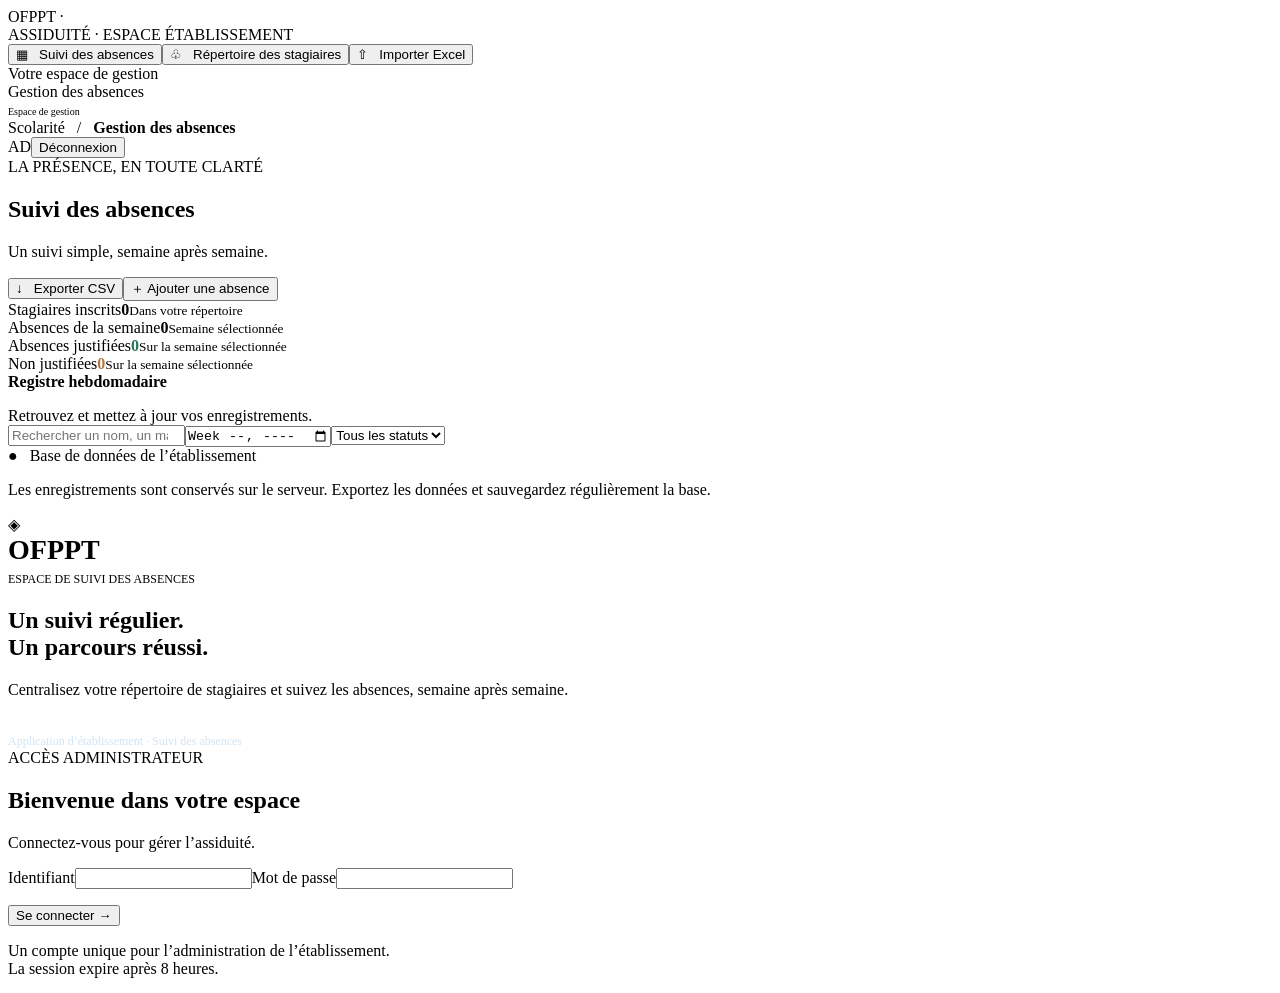
==== public/static/index.html @ 5c575b3f "Add attendance application with Excel import, admin login and Vercel support" ====
<!doctype html><html lang="fr"><meta charset="utf-8"><meta name="viewport" content="width=device-width,initial-scale=1"><title>Assiduité — OFPPT</title><link rel="stylesheet" href="/static/style.css"><aside><div class="brand">OFPPT<span> ·</span></div><div class="sub">ASSIDUITÉ · ESPACE ÉTABLISSEMENT</div><nav><button class="active" id="nav-abs">▦ &nbsp; Suivi des absences</button><button id="nav-students">♧ &nbsp; Répertoire des stagiaires</button><button id="nav-import">⇧ &nbsp; Importer Excel</button></nav><div class="aside-foot">Votre espace de gestion<br>Gestion des absences<br><span style="font-size:10px">Espace de gestion</span></div></aside><main><header class="top"><span>Scolarité &nbsp; / &nbsp; <b>Gestion des absences</b></span><div class="controls"><span class="avatar">AD</span><button class="secondary" id="logout">Déconnexion</button></div></header><section class="heading"><div><div class="eyebrow">LA PRÉSENCE, EN TOUTE CLARTÉ</div><h1 id="title">Suivi des absences</h1><p id="subtitle">Un suivi simple, semaine après semaine.</p></div><div class="controls"><button class="secondary">↓ &nbsp; Exporter CSV</button><button class="primary" id="add">＋ Ajouter une absence</button></div></section><section class="stats"><div class="stat"><label>Stagiaires inscrits</label><strong id="s0">0</strong><small>Dans votre répertoire</small></div><div class="stat"><label>Absences de la semaine</label><strong id="s1">0</strong><small id="week-caption">Semaine sélectionnée</small></div><div class="stat"><label>Absences justifiées</label><strong id="s2" style="color:#287753">0</strong><small>Sur la semaine sélectionnée</small></div><div class="stat"><label>Non justifiées</label><strong id="s3" style="color:#b47745">0</strong><small>Sur la semaine sélectionnée</small></div></section><section class="panel"><div class="toolbar"><div><b id="table-title">Registre hebdomadaire</b><p style="margin-bottom:0">Retrouvez et mettez à jour vos enregistrements.</p></div><div class="controls"><input id="search" type="search" placeholder="Rechercher un nom, un matricule…" aria-label="Rechercher"><input id="week" type="week" aria-label="Semaine"><select id="status" aria-label="Statut"><option value="">Tous les statuts</option><option value="yes">Justifiée</option><option value="no">Non justifiée</option></select></div></div><div class="table-wrap" id="table"></div><div class="bottom"><span id="count"></span><span>● &nbsp; Base de données de l’établissement</span></div></section><p class="note">Les enregistrements sont conservés sur le serveur. Exportez les données et sauvegardez régulièrement la base.</p></main><dialog id="modal"><form id="form"><p class="error" id="form-error" role="alert"></p><h2 id="form-title"></h2><div id="fields"></div><div class="actions"><button type="button" class="secondary">Annuler</button><button class="primary">Enregistrer</button></div></form></dialog><div class="toast" id="toast" role="status"></div>

<section class="login-screen" id="login-screen"><div class="login-intro"><div class="identity"><span class="logo-symbol">◈</span><div><strong style="font-size:28px">OFPPT</strong><div style="font-size:12px;margin-top:6px">ESPACE DE SUIVI DES ABSENCES</div></div></div><h1>Un suivi régulier.<br>Un parcours réussi.</h1><p>Centralisez votre répertoire de stagiaires et suivez les absences, semaine après semaine.</p><div style="margin-top:35px;font-size:12px;color:#d0e4f4">Application d’établissement · Suivi des absences</div></div><div class="login-box"><div class="eyebrow">ACCÈS ADMINISTRATEUR</div><h2>Bienvenue dans votre espace</h2><p>Connectez-vous pour gérer l’assiduité.</p><form id="login-form"><label for="username">Identifiant</label><input id="username" autocomplete="username" required maxlength="100"><label for="password">Mot de passe</label><input id="password" type="password" autocomplete="current-password" required maxlength="1024"><p class="error" id="login-error" role="alert"></p><button class="primary" type="submit">Se connecter →</button></form><p class="help">Un compte unique pour l’administration de l’établissement.<br>La session expire après 8 heures.</p></div></section>
<dialog id="import-modal"><h2>Importer le répertoire Excel</h2><p>Choisissez un fichier .xlsx ou .xls XML, puis associez ses colonnes. Les colonnes de votre export OFPPT sont reconnues automatiquement. Les absences seront saisies séparément.</p><label for="xlsx">Excel (.xlsx ou .xls XML) · 4 Mo maximum</label><input id="xlsx" type="file" accept=".xlsx,.xls"><div id="mapping" class="hidden"><label for="sheet">Feuille à importer</label><select id="sheet"></select><div class="import-grid" id="map-fields"></div><p class="help">En-têtes en première ligne. Les matricules doivent être du texte pour conserver les zéros initiaux. Les matricules déjà présents seront ignorés.</p><div id="import-result"></div></div><p id="import-error" class="error" role="alert"></p><div class="actions"><button class="secondary" id="close-import">Fermer</button><button class="primary" id="commit-import" disabled>Importer les stagiaires</button></div></dialog>
<script src="/static/app.js" defer></script></html>
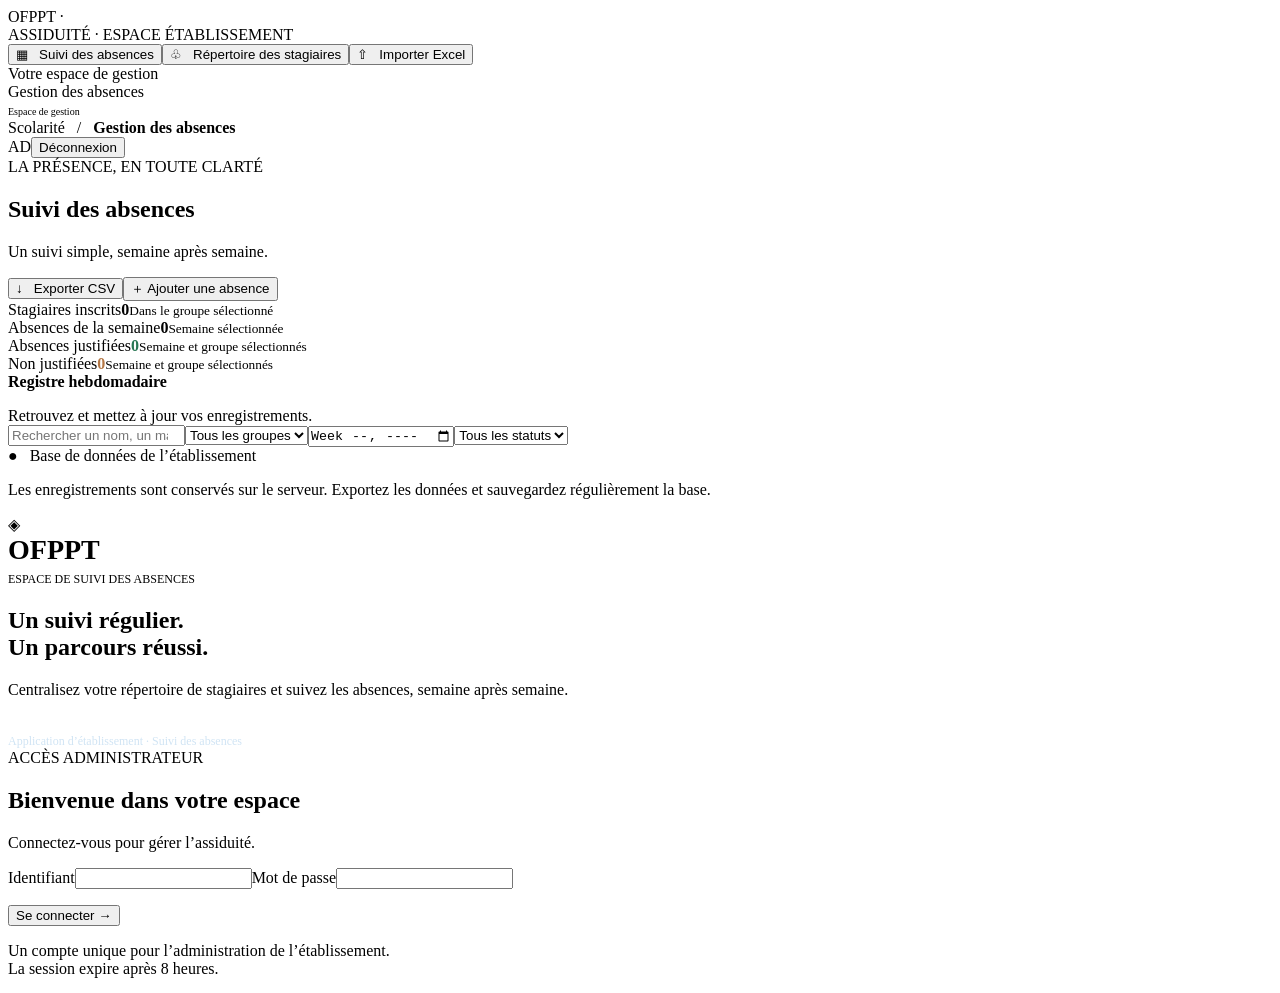
==== commit 775a9bba: "Filter attendance views, entry forms and exports by student group" ====
--- a/public/static/index.html
+++ b/public/static/index.html
@@ -1,4 +1,4 @@
-<!doctype html><html lang="fr"><meta charset="utf-8"><meta name="viewport" content="width=device-width,initial-scale=1"><title>Assiduité — OFPPT</title><link rel="stylesheet" href="/static/style.css"><aside><div class="brand">OFPPT<span> ·</span></div><div class="sub">ASSIDUITÉ · ESPACE ÉTABLISSEMENT</div><nav><button class="active" id="nav-abs">▦ &nbsp; Suivi des absences</button><button id="nav-students">♧ &nbsp; Répertoire des stagiaires</button><button id="nav-import">⇧ &nbsp; Importer Excel</button></nav><div class="aside-foot">Votre espace de gestion<br>Gestion des absences<br><span style="font-size:10px">Espace de gestion</span></div></aside><main><header class="top"><span>Scolarité &nbsp; / &nbsp; <b>Gestion des absences</b></span><div class="controls"><span class="avatar">AD</span><button class="secondary" id="logout">Déconnexion</button></div></header><section class="heading"><div><div class="eyebrow">LA PRÉSENCE, EN TOUTE CLARTÉ</div><h1 id="title">Suivi des absences</h1><p id="subtitle">Un suivi simple, semaine après semaine.</p></div><div class="controls"><button class="secondary">↓ &nbsp; Exporter CSV</button><button class="primary" id="add">＋ Ajouter une absence</button></div></section><section class="stats"><div class="stat"><label>Stagiaires inscrits</label><strong id="s0">0</strong><small>Dans votre répertoire</small></div><div class="stat"><label>Absences de la semaine</label><strong id="s1">0</strong><small id="week-caption">Semaine sélectionnée</small></div><div class="stat"><label>Absences justifiées</label><strong id="s2" style="color:#287753">0</strong><small>Sur la semaine sélectionnée</small></div><div class="stat"><label>Non justifiées</label><strong id="s3" style="color:#b47745">0</strong><small>Sur la semaine sélectionnée</small></div></section><section class="panel"><div class="toolbar"><div><b id="table-title">Registre hebdomadaire</b><p style="margin-bottom:0">Retrouvez et mettez à jour vos enregistrements.</p></div><div class="controls"><input id="search" type="search" placeholder="Rechercher un nom, un matricule…" aria-label="Rechercher"><input id="week" type="week" aria-label="Semaine"><select id="status" aria-label="Statut"><option value="">Tous les statuts</option><option value="yes">Justifiée</option><option value="no">Non justifiée</option></select></div></div><div class="table-wrap" id="table"></div><div class="bottom"><span id="count"></span><span>● &nbsp; Base de données de l’établissement</span></div></section><p class="note">Les enregistrements sont conservés sur le serveur. Exportez les données et sauvegardez régulièrement la base.</p></main><dialog id="modal"><form id="form"><p class="error" id="form-error" role="alert"></p><h2 id="form-title"></h2><div id="fields"></div><div class="actions"><button type="button" class="secondary">Annuler</button><button class="primary">Enregistrer</button></div></form></dialog><div class="toast" id="toast" role="status"></div>
+<!doctype html><html lang="fr"><meta charset="utf-8"><meta name="viewport" content="width=device-width,initial-scale=1"><title>Assiduité — OFPPT</title><link rel="stylesheet" href="/static/style.css"><aside><div class="brand">OFPPT<span> ·</span></div><div class="sub">ASSIDUITÉ · ESPACE ÉTABLISSEMENT</div><nav><button class="active" id="nav-abs">▦ &nbsp; Suivi des absences</button><button id="nav-students">♧ &nbsp; Répertoire des stagiaires</button><button id="nav-import">⇧ &nbsp; Importer Excel</button></nav><div class="aside-foot">Votre espace de gestion<br>Gestion des absences<br><span style="font-size:10px">Espace de gestion</span></div></aside><main><header class="top"><span>Scolarité &nbsp; / &nbsp; <b>Gestion des absences</b></span><div class="controls"><span class="avatar">AD</span><button class="secondary" id="logout">Déconnexion</button></div></header><section class="heading"><div><div class="eyebrow">LA PRÉSENCE, EN TOUTE CLARTÉ</div><h1 id="title">Suivi des absences</h1><p id="subtitle">Un suivi simple, semaine après semaine.</p></div><div class="controls"><button class="secondary">↓ &nbsp; Exporter CSV</button><button class="primary" id="add">＋ Ajouter une absence</button></div></section><section class="stats"><div class="stat"><label>Stagiaires inscrits</label><strong id="s0">0</strong><small>Dans le groupe sélectionné</small></div><div class="stat"><label>Absences de la semaine</label><strong id="s1">0</strong><small id="week-caption">Semaine sélectionnée</small></div><div class="stat"><label>Absences justifiées</label><strong id="s2" style="color:#287753">0</strong><small>Semaine et groupe sélectionnés</small></div><div class="stat"><label>Non justifiées</label><strong id="s3" style="color:#b47745">0</strong><small>Semaine et groupe sélectionnés</small></div></section><section class="panel"><div class="toolbar"><div><b id="table-title">Registre hebdomadaire</b><p style="margin-bottom:0">Retrouvez et mettez à jour vos enregistrements.</p></div><div class="controls"><input id="search" type="search" placeholder="Rechercher un nom, un matricule…" aria-label="Rechercher"><select id="group" aria-label="Filtrer par groupe"><option value="">Tous les groupes</option></select><input id="week" type="week" aria-label="Semaine"><select id="status" aria-label="Statut"><option value="">Tous les statuts</option><option value="yes">Justifiée</option><option value="no">Non justifiée</option></select></div></div><div class="table-wrap" id="table"></div><div class="bottom"><span id="count"></span><span>● &nbsp; Base de données de l’établissement</span></div></section><p class="note">Les enregistrements sont conservés sur le serveur. Exportez les données et sauvegardez régulièrement la base.</p></main><dialog id="modal"><form id="form"><p class="error" id="form-error" role="alert"></p><h2 id="form-title"></h2><div id="fields"></div><div class="actions"><button type="button" class="secondary">Annuler</button><button class="primary">Enregistrer</button></div></form></dialog><div class="toast" id="toast" role="status"></div>
 
 <section class="login-screen" id="login-screen"><div class="login-intro"><div class="identity"><span class="logo-symbol">◈</span><div><strong style="font-size:28px">OFPPT</strong><div style="font-size:12px;margin-top:6px">ESPACE DE SUIVI DES ABSENCES</div></div></div><h1>Un suivi régulier.<br>Un parcours réussi.</h1><p>Centralisez votre répertoire de stagiaires et suivez les absences, semaine après semaine.</p><div style="margin-top:35px;font-size:12px;color:#d0e4f4">Application d’établissement · Suivi des absences</div></div><div class="login-box"><div class="eyebrow">ACCÈS ADMINISTRATEUR</div><h2>Bienvenue dans votre espace</h2><p>Connectez-vous pour gérer l’assiduité.</p><form id="login-form"><label for="username">Identifiant</label><input id="username" autocomplete="username" required maxlength="100"><label for="password">Mot de passe</label><input id="password" type="password" autocomplete="current-password" required maxlength="1024"><p class="error" id="login-error" role="alert"></p><button class="primary" type="submit">Se connecter →</button></form><p class="help">Un compte unique pour l’administration de l’établissement.<br>La session expire après 8 heures.</p></div></section>
 <dialog id="import-modal"><h2>Importer le répertoire Excel</h2><p>Choisissez un fichier .xlsx ou .xls XML, puis associez ses colonnes. Les colonnes de votre export OFPPT sont reconnues automatiquement. Les absences seront saisies séparément.</p><label for="xlsx">Excel (.xlsx ou .xls XML) · 4 Mo maximum</label><input id="xlsx" type="file" accept=".xlsx,.xls"><div id="mapping" class="hidden"><label for="sheet">Feuille à importer</label><select id="sheet"></select><div class="import-grid" id="map-fields"></div><p class="help">En-têtes en première ligne. Les matricules doivent être du texte pour conserver les zéros initiaux. Les matricules déjà présents seront ignorés.</p><div id="import-result"></div></div><p id="import-error" class="error" role="alert"></p><div class="actions"><button class="secondary" id="close-import">Fermer</button><button class="primary" id="commit-import" disabled>Importer les stagiaires</button></div></dialog>
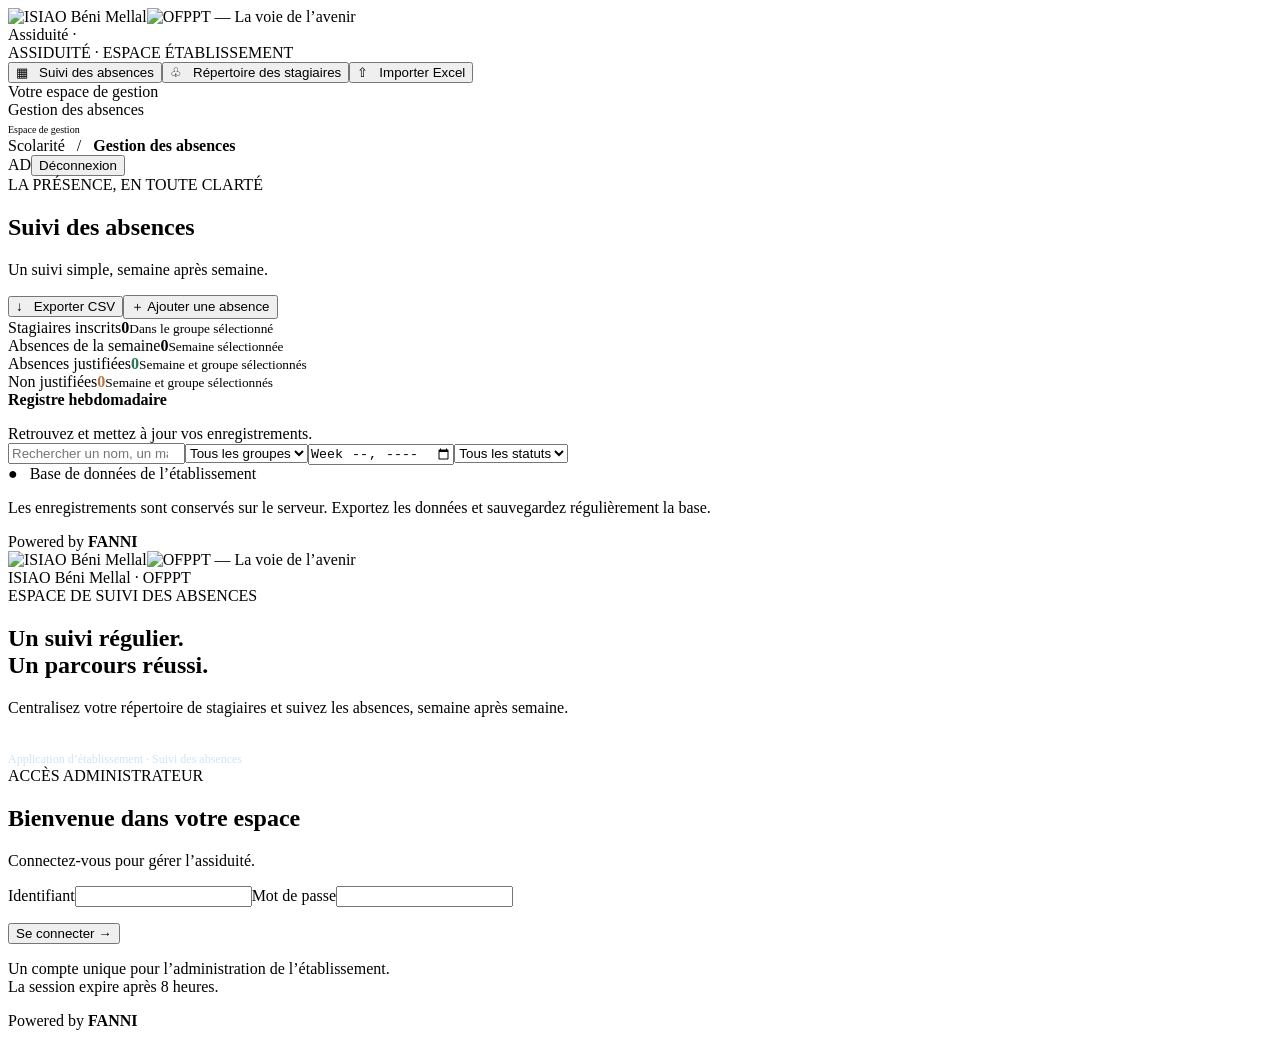
==== commit b980b870: "Add ISIAO and OFPPT logos with Powered by FANNI attribution" ====
--- a/public/static/index.html
+++ b/public/static/index.html
@@ -1,5 +1,5 @@
-<!doctype html><html lang="fr"><meta charset="utf-8"><meta name="viewport" content="width=device-width,initial-scale=1"><title>Assiduité — OFPPT</title><link rel="stylesheet" href="/static/style.css"><aside><div class="brand">OFPPT<span> ·</span></div><div class="sub">ASSIDUITÉ · ESPACE ÉTABLISSEMENT</div><nav><button class="active" id="nav-abs">▦ &nbsp; Suivi des absences</button><button id="nav-students">♧ &nbsp; Répertoire des stagiaires</button><button id="nav-import">⇧ &nbsp; Importer Excel</button></nav><div class="aside-foot">Votre espace de gestion<br>Gestion des absences<br><span style="font-size:10px">Espace de gestion</span></div></aside><main><header class="top"><span>Scolarité &nbsp; / &nbsp; <b>Gestion des absences</b></span><div class="controls"><span class="avatar">AD</span><button class="secondary" id="logout">Déconnexion</button></div></header><section class="heading"><div><div class="eyebrow">LA PRÉSENCE, EN TOUTE CLARTÉ</div><h1 id="title">Suivi des absences</h1><p id="subtitle">Un suivi simple, semaine après semaine.</p></div><div class="controls"><button class="secondary">↓ &nbsp; Exporter CSV</button><button class="primary" id="add">＋ Ajouter une absence</button></div></section><section class="stats"><div class="stat"><label>Stagiaires inscrits</label><strong id="s0">0</strong><small>Dans le groupe sélectionné</small></div><div class="stat"><label>Absences de la semaine</label><strong id="s1">0</strong><small id="week-caption">Semaine sélectionnée</small></div><div class="stat"><label>Absences justifiées</label><strong id="s2" style="color:#287753">0</strong><small>Semaine et groupe sélectionnés</small></div><div class="stat"><label>Non justifiées</label><strong id="s3" style="color:#b47745">0</strong><small>Semaine et groupe sélectionnés</small></div></section><section class="panel"><div class="toolbar"><div><b id="table-title">Registre hebdomadaire</b><p style="margin-bottom:0">Retrouvez et mettez à jour vos enregistrements.</p></div><div class="controls"><input id="search" type="search" placeholder="Rechercher un nom, un matricule…" aria-label="Rechercher"><select id="group" aria-label="Filtrer par groupe"><option value="">Tous les groupes</option></select><input id="week" type="week" aria-label="Semaine"><select id="status" aria-label="Statut"><option value="">Tous les statuts</option><option value="yes">Justifiée</option><option value="no">Non justifiée</option></select></div></div><div class="table-wrap" id="table"></div><div class="bottom"><span id="count"></span><span>● &nbsp; Base de données de l’établissement</span></div></section><p class="note">Les enregistrements sont conservés sur le serveur. Exportez les données et sauvegardez régulièrement la base.</p></main><dialog id="modal"><form id="form"><p class="error" id="form-error" role="alert"></p><h2 id="form-title"></h2><div id="fields"></div><div class="actions"><button type="button" class="secondary">Annuler</button><button class="primary">Enregistrer</button></div></form></dialog><div class="toast" id="toast" role="status"></div>
+<!doctype html><html lang="fr"><meta charset="utf-8"><meta name="viewport" content="width=device-width,initial-scale=1"><title>Assiduité — OFPPT</title><link rel="stylesheet" href="/static/style.css"><aside><div class="institution-logos" aria-label="ISIAO Béni Mellal et OFPPT"><span class="institution-logo isiao"><img src="/static/logo-isiao.png" alt="ISIAO Béni Mellal" width="447" height="447"></span><span class="institution-logo ofppt"><img src="/static/logo-ofppt.png" alt="OFPPT — La voie de l’avenir" width="200" height="200"></span></div><div class="brand">Assiduité<span> ·</span></div><div class="sub">ASSIDUITÉ · ESPACE ÉTABLISSEMENT</div><nav><button class="active" id="nav-abs">▦ &nbsp; Suivi des absences</button><button id="nav-students">♧ &nbsp; Répertoire des stagiaires</button><button id="nav-import">⇧ &nbsp; Importer Excel</button></nav><div class="aside-foot">Votre espace de gestion<br>Gestion des absences<br><span style="font-size:10px">Espace de gestion</span></div></aside><main><header class="top"><span>Scolarité &nbsp; / &nbsp; <b>Gestion des absences</b></span><div class="controls"><span class="avatar">AD</span><button class="secondary" id="logout">Déconnexion</button></div></header><section class="heading"><div><div class="eyebrow">LA PRÉSENCE, EN TOUTE CLARTÉ</div><h1 id="title">Suivi des absences</h1><p id="subtitle">Un suivi simple, semaine après semaine.</p></div><div class="controls"><button class="secondary">↓ &nbsp; Exporter CSV</button><button class="primary" id="add">＋ Ajouter une absence</button></div></section><section class="stats"><div class="stat"><label>Stagiaires inscrits</label><strong id="s0">0</strong><small>Dans le groupe sélectionné</small></div><div class="stat"><label>Absences de la semaine</label><strong id="s1">0</strong><small id="week-caption">Semaine sélectionnée</small></div><div class="stat"><label>Absences justifiées</label><strong id="s2" style="color:#287753">0</strong><small>Semaine et groupe sélectionnés</small></div><div class="stat"><label>Non justifiées</label><strong id="s3" style="color:#b47745">0</strong><small>Semaine et groupe sélectionnés</small></div></section><section class="panel"><div class="toolbar"><div><b id="table-title">Registre hebdomadaire</b><p style="margin-bottom:0">Retrouvez et mettez à jour vos enregistrements.</p></div><div class="controls"><input id="search" type="search" placeholder="Rechercher un nom, un matricule…" aria-label="Rechercher"><select id="group" aria-label="Filtrer par groupe"><option value="">Tous les groupes</option></select><input id="week" type="week" aria-label="Semaine"><select id="status" aria-label="Statut"><option value="">Tous les statuts</option><option value="yes">Justifiée</option><option value="no">Non justifiée</option></select></div></div><div class="table-wrap" id="table"></div><div class="bottom"><span id="count"></span><span>● &nbsp; Base de données de l’établissement</span></div></section><p class="note">Les enregistrements sont conservés sur le serveur. Exportez les données et sauvegardez régulièrement la base.</p><footer class="powered-by">Powered by <strong>FANNI</strong></footer></main><dialog id="modal"><form id="form"><p class="error" id="form-error" role="alert"></p><h2 id="form-title"></h2><div id="fields"></div><div class="actions"><button type="button" class="secondary">Annuler</button><button class="primary">Enregistrer</button></div></form></dialog><div class="toast" id="toast" role="status"></div>
 
-<section class="login-screen" id="login-screen"><div class="login-intro"><div class="identity"><span class="logo-symbol">◈</span><div><strong style="font-size:28px">OFPPT</strong><div style="font-size:12px;margin-top:6px">ESPACE DE SUIVI DES ABSENCES</div></div></div><h1>Un suivi régulier.<br>Un parcours réussi.</h1><p>Centralisez votre répertoire de stagiaires et suivez les absences, semaine après semaine.</p><div style="margin-top:35px;font-size:12px;color:#d0e4f4">Application d’établissement · Suivi des absences</div></div><div class="login-box"><div class="eyebrow">ACCÈS ADMINISTRATEUR</div><h2>Bienvenue dans votre espace</h2><p>Connectez-vous pour gérer l’assiduité.</p><form id="login-form"><label for="username">Identifiant</label><input id="username" autocomplete="username" required maxlength="100"><label for="password">Mot de passe</label><input id="password" type="password" autocomplete="current-password" required maxlength="1024"><p class="error" id="login-error" role="alert"></p><button class="primary" type="submit">Se connecter →</button></form><p class="help">Un compte unique pour l’administration de l’établissement.<br>La session expire après 8 heures.</p></div></section>
+<section class="login-screen" id="login-screen"><div class="login-intro"><div class="institution-logos" aria-label="ISIAO Béni Mellal et OFPPT"><span class="institution-logo isiao"><img src="/static/logo-isiao.png" alt="ISIAO Béni Mellal" width="447" height="447"></span><span class="institution-logo ofppt"><img src="/static/logo-ofppt.png" alt="OFPPT — La voie de l’avenir" width="200" height="200"></span></div><div class="login-institution">ISIAO Béni Mellal <span>· OFPPT</span></div><div class="login-institution-caption">ESPACE DE SUIVI DES ABSENCES</div><h1>Un suivi régulier.<br>Un parcours réussi.</h1><p>Centralisez votre répertoire de stagiaires et suivez les absences, semaine après semaine.</p><div style="margin-top:35px;font-size:12px;color:#d0e4f4">Application d’établissement · Suivi des absences</div></div><div class="login-box"><div class="eyebrow">ACCÈS ADMINISTRATEUR</div><h2>Bienvenue dans votre espace</h2><p>Connectez-vous pour gérer l’assiduité.</p><form id="login-form"><label for="username">Identifiant</label><input id="username" autocomplete="username" required maxlength="100"><label for="password">Mot de passe</label><input id="password" type="password" autocomplete="current-password" required maxlength="1024"><p class="error" id="login-error" role="alert"></p><button class="primary" type="submit">Se connecter →</button></form><p class="help">Un compte unique pour l’administration de l’établissement.<br>La session expire après 8 heures.</p><footer class="powered-by">Powered by <strong>FANNI</strong></footer></div></section>
 <dialog id="import-modal"><h2>Importer le répertoire Excel</h2><p>Choisissez un fichier .xlsx ou .xls XML, puis associez ses colonnes. Les colonnes de votre export OFPPT sont reconnues automatiquement. Les absences seront saisies séparément.</p><label for="xlsx">Excel (.xlsx ou .xls XML) · 4 Mo maximum</label><input id="xlsx" type="file" accept=".xlsx,.xls"><div id="mapping" class="hidden"><label for="sheet">Feuille à importer</label><select id="sheet"></select><div class="import-grid" id="map-fields"></div><p class="help">En-têtes en première ligne. Les matricules doivent être du texte pour conserver les zéros initiaux. Les matricules déjà présents seront ignorés.</p><div id="import-result"></div></div><p id="import-error" class="error" role="alert"></p><div class="actions"><button class="secondary" id="close-import">Fermer</button><button class="primary" id="commit-import" disabled>Importer les stagiaires</button></div></dialog>
 <script src="/static/app.js" defer></script></html>
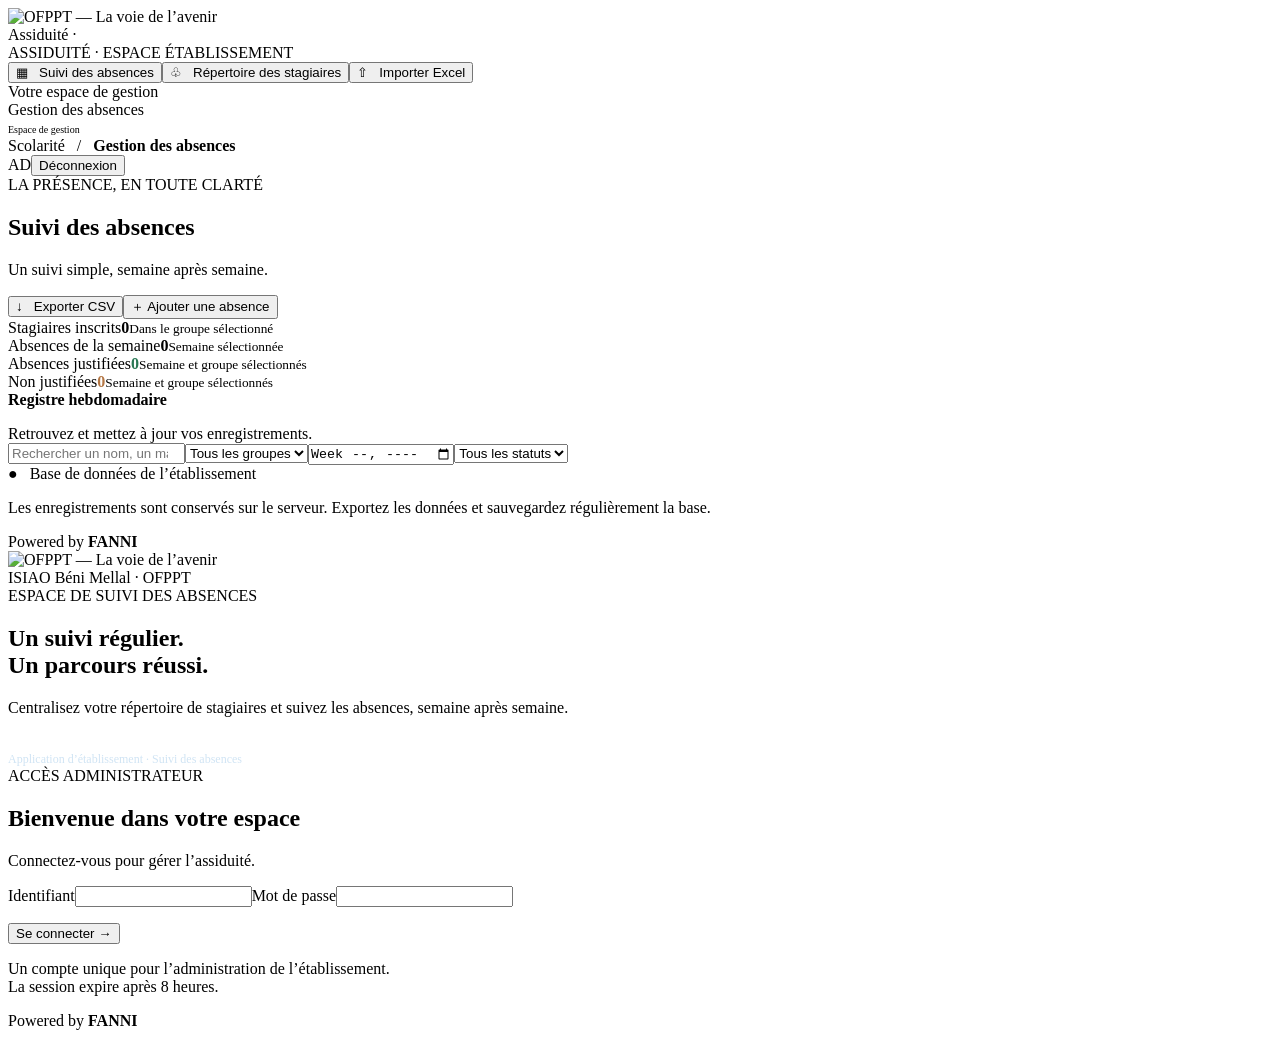
==== commit b5f1cf5d: "Use campus photo background and retain only OFPPT logo" ====
--- a/public/static/index.html
+++ b/public/static/index.html
@@ -1,5 +1,5 @@
-<!doctype html><html lang="fr"><meta charset="utf-8"><meta name="viewport" content="width=device-width,initial-scale=1"><title>Assiduité — OFPPT</title><link rel="stylesheet" href="/static/style.css"><aside><div class="institution-logos" aria-label="ISIAO Béni Mellal et OFPPT"><span class="institution-logo isiao"><img src="/static/logo-isiao.png" alt="ISIAO Béni Mellal" width="447" height="447"></span><span class="institution-logo ofppt"><img src="/static/logo-ofppt.png" alt="OFPPT — La voie de l’avenir" width="200" height="200"></span></div><div class="brand">Assiduité<span> ·</span></div><div class="sub">ASSIDUITÉ · ESPACE ÉTABLISSEMENT</div><nav><button class="active" id="nav-abs">▦ &nbsp; Suivi des absences</button><button id="nav-students">♧ &nbsp; Répertoire des stagiaires</button><button id="nav-import">⇧ &nbsp; Importer Excel</button></nav><div class="aside-foot">Votre espace de gestion<br>Gestion des absences<br><span style="font-size:10px">Espace de gestion</span></div></aside><main><header class="top"><span>Scolarité &nbsp; / &nbsp; <b>Gestion des absences</b></span><div class="controls"><span class="avatar">AD</span><button class="secondary" id="logout">Déconnexion</button></div></header><section class="heading"><div><div class="eyebrow">LA PRÉSENCE, EN TOUTE CLARTÉ</div><h1 id="title">Suivi des absences</h1><p id="subtitle">Un suivi simple, semaine après semaine.</p></div><div class="controls"><button class="secondary">↓ &nbsp; Exporter CSV</button><button class="primary" id="add">＋ Ajouter une absence</button></div></section><section class="stats"><div class="stat"><label>Stagiaires inscrits</label><strong id="s0">0</strong><small>Dans le groupe sélectionné</small></div><div class="stat"><label>Absences de la semaine</label><strong id="s1">0</strong><small id="week-caption">Semaine sélectionnée</small></div><div class="stat"><label>Absences justifiées</label><strong id="s2" style="color:#287753">0</strong><small>Semaine et groupe sélectionnés</small></div><div class="stat"><label>Non justifiées</label><strong id="s3" style="color:#b47745">0</strong><small>Semaine et groupe sélectionnés</small></div></section><section class="panel"><div class="toolbar"><div><b id="table-title">Registre hebdomadaire</b><p style="margin-bottom:0">Retrouvez et mettez à jour vos enregistrements.</p></div><div class="controls"><input id="search" type="search" placeholder="Rechercher un nom, un matricule…" aria-label="Rechercher"><select id="group" aria-label="Filtrer par groupe"><option value="">Tous les groupes</option></select><input id="week" type="week" aria-label="Semaine"><select id="status" aria-label="Statut"><option value="">Tous les statuts</option><option value="yes">Justifiée</option><option value="no">Non justifiée</option></select></div></div><div class="table-wrap" id="table"></div><div class="bottom"><span id="count"></span><span>● &nbsp; Base de données de l’établissement</span></div></section><p class="note">Les enregistrements sont conservés sur le serveur. Exportez les données et sauvegardez régulièrement la base.</p><footer class="powered-by">Powered by <strong>FANNI</strong></footer></main><dialog id="modal"><form id="form"><p class="error" id="form-error" role="alert"></p><h2 id="form-title"></h2><div id="fields"></div><div class="actions"><button type="button" class="secondary">Annuler</button><button class="primary">Enregistrer</button></div></form></dialog><div class="toast" id="toast" role="status"></div>
+<!doctype html><html lang="fr"><meta charset="utf-8"><meta name="viewport" content="width=device-width,initial-scale=1"><title>Assiduité — OFPPT</title><link rel="stylesheet" href="/static/style.css"><aside><div class="institution-logos" aria-label="OFPPT"><span class="institution-logo ofppt"><img src="/static/logo-ofppt.png" alt="OFPPT — La voie de l’avenir" width="200" height="200"></span></div><div class="brand">Assiduité<span> ·</span></div><div class="sub">ASSIDUITÉ · ESPACE ÉTABLISSEMENT</div><nav><button class="active" id="nav-abs">▦ &nbsp; Suivi des absences</button><button id="nav-students">♧ &nbsp; Répertoire des stagiaires</button><button id="nav-import">⇧ &nbsp; Importer Excel</button></nav><div class="aside-foot">Votre espace de gestion<br>Gestion des absences<br><span style="font-size:10px">Espace de gestion</span></div></aside><main><header class="top"><span>Scolarité &nbsp; / &nbsp; <b>Gestion des absences</b></span><div class="controls"><span class="avatar">AD</span><button class="secondary" id="logout">Déconnexion</button></div></header><section class="heading"><div><div class="eyebrow">LA PRÉSENCE, EN TOUTE CLARTÉ</div><h1 id="title">Suivi des absences</h1><p id="subtitle">Un suivi simple, semaine après semaine.</p></div><div class="controls"><button class="secondary">↓ &nbsp; Exporter CSV</button><button class="primary" id="add">＋ Ajouter une absence</button></div></section><section class="stats"><div class="stat"><label>Stagiaires inscrits</label><strong id="s0">0</strong><small>Dans le groupe sélectionné</small></div><div class="stat"><label>Absences de la semaine</label><strong id="s1">0</strong><small id="week-caption">Semaine sélectionnée</small></div><div class="stat"><label>Absences justifiées</label><strong id="s2" style="color:#287753">0</strong><small>Semaine et groupe sélectionnés</small></div><div class="stat"><label>Non justifiées</label><strong id="s3" style="color:#b47745">0</strong><small>Semaine et groupe sélectionnés</small></div></section><section class="panel"><div class="toolbar"><div><b id="table-title">Registre hebdomadaire</b><p style="margin-bottom:0">Retrouvez et mettez à jour vos enregistrements.</p></div><div class="controls"><input id="search" type="search" placeholder="Rechercher un nom, un matricule…" aria-label="Rechercher"><select id="group" aria-label="Filtrer par groupe"><option value="">Tous les groupes</option></select><input id="week" type="week" aria-label="Semaine"><select id="status" aria-label="Statut"><option value="">Tous les statuts</option><option value="yes">Justifiée</option><option value="no">Non justifiée</option></select></div></div><div class="table-wrap" id="table"></div><div class="bottom"><span id="count"></span><span>● &nbsp; Base de données de l’établissement</span></div></section><p class="note">Les enregistrements sont conservés sur le serveur. Exportez les données et sauvegardez régulièrement la base.</p><footer class="powered-by">Powered by <strong>FANNI</strong></footer></main><dialog id="modal"><form id="form"><p class="error" id="form-error" role="alert"></p><h2 id="form-title"></h2><div id="fields"></div><div class="actions"><button type="button" class="secondary">Annuler</button><button class="primary">Enregistrer</button></div></form></dialog><div class="toast" id="toast" role="status"></div>
 
-<section class="login-screen" id="login-screen"><div class="login-intro"><div class="institution-logos" aria-label="ISIAO Béni Mellal et OFPPT"><span class="institution-logo isiao"><img src="/static/logo-isiao.png" alt="ISIAO Béni Mellal" width="447" height="447"></span><span class="institution-logo ofppt"><img src="/static/logo-ofppt.png" alt="OFPPT — La voie de l’avenir" width="200" height="200"></span></div><div class="login-institution">ISIAO Béni Mellal <span>· OFPPT</span></div><div class="login-institution-caption">ESPACE DE SUIVI DES ABSENCES</div><h1>Un suivi régulier.<br>Un parcours réussi.</h1><p>Centralisez votre répertoire de stagiaires et suivez les absences, semaine après semaine.</p><div style="margin-top:35px;font-size:12px;color:#d0e4f4">Application d’établissement · Suivi des absences</div></div><div class="login-box"><div class="eyebrow">ACCÈS ADMINISTRATEUR</div><h2>Bienvenue dans votre espace</h2><p>Connectez-vous pour gérer l’assiduité.</p><form id="login-form"><label for="username">Identifiant</label><input id="username" autocomplete="username" required maxlength="100"><label for="password">Mot de passe</label><input id="password" type="password" autocomplete="current-password" required maxlength="1024"><p class="error" id="login-error" role="alert"></p><button class="primary" type="submit">Se connecter →</button></form><p class="help">Un compte unique pour l’administration de l’établissement.<br>La session expire après 8 heures.</p><footer class="powered-by">Powered by <strong>FANNI</strong></footer></div></section>
+<section class="login-screen" id="login-screen"><div class="login-intro"><div class="institution-logos" aria-label="OFPPT"><span class="institution-logo ofppt"><img src="/static/logo-ofppt.png" alt="OFPPT — La voie de l’avenir" width="200" height="200"></span></div><div class="login-institution">ISIAO Béni Mellal <span>· OFPPT</span></div><div class="login-institution-caption">ESPACE DE SUIVI DES ABSENCES</div><h1>Un suivi régulier.<br>Un parcours réussi.</h1><p>Centralisez votre répertoire de stagiaires et suivez les absences, semaine après semaine.</p><div style="margin-top:35px;font-size:12px;color:#d0e4f4">Application d’établissement · Suivi des absences</div></div><div class="login-box"><div class="eyebrow">ACCÈS ADMINISTRATEUR</div><h2>Bienvenue dans votre espace</h2><p>Connectez-vous pour gérer l’assiduité.</p><form id="login-form"><label for="username">Identifiant</label><input id="username" autocomplete="username" required maxlength="100"><label for="password">Mot de passe</label><input id="password" type="password" autocomplete="current-password" required maxlength="1024"><p class="error" id="login-error" role="alert"></p><button class="primary" type="submit">Se connecter →</button></form><p class="help">Un compte unique pour l’administration de l’établissement.<br>La session expire après 8 heures.</p><footer class="powered-by">Powered by <strong>FANNI</strong></footer></div></section>
 <dialog id="import-modal"><h2>Importer le répertoire Excel</h2><p>Choisissez un fichier .xlsx ou .xls XML, puis associez ses colonnes. Les colonnes de votre export OFPPT sont reconnues automatiquement. Les absences seront saisies séparément.</p><label for="xlsx">Excel (.xlsx ou .xls XML) · 4 Mo maximum</label><input id="xlsx" type="file" accept=".xlsx,.xls"><div id="mapping" class="hidden"><label for="sheet">Feuille à importer</label><select id="sheet"></select><div class="import-grid" id="map-fields"></div><p class="help">En-têtes en première ligne. Les matricules doivent être du texte pour conserver les zéros initiaux. Les matricules déjà présents seront ignorés.</p><div id="import-result"></div></div><p id="import-error" class="error" role="alert"></p><div class="actions"><button class="secondary" id="close-import">Fermer</button><button class="primary" id="commit-import" disabled>Importer les stagiaires</button></div></dialog>
 <script src="/static/app.js" defer></script></html>
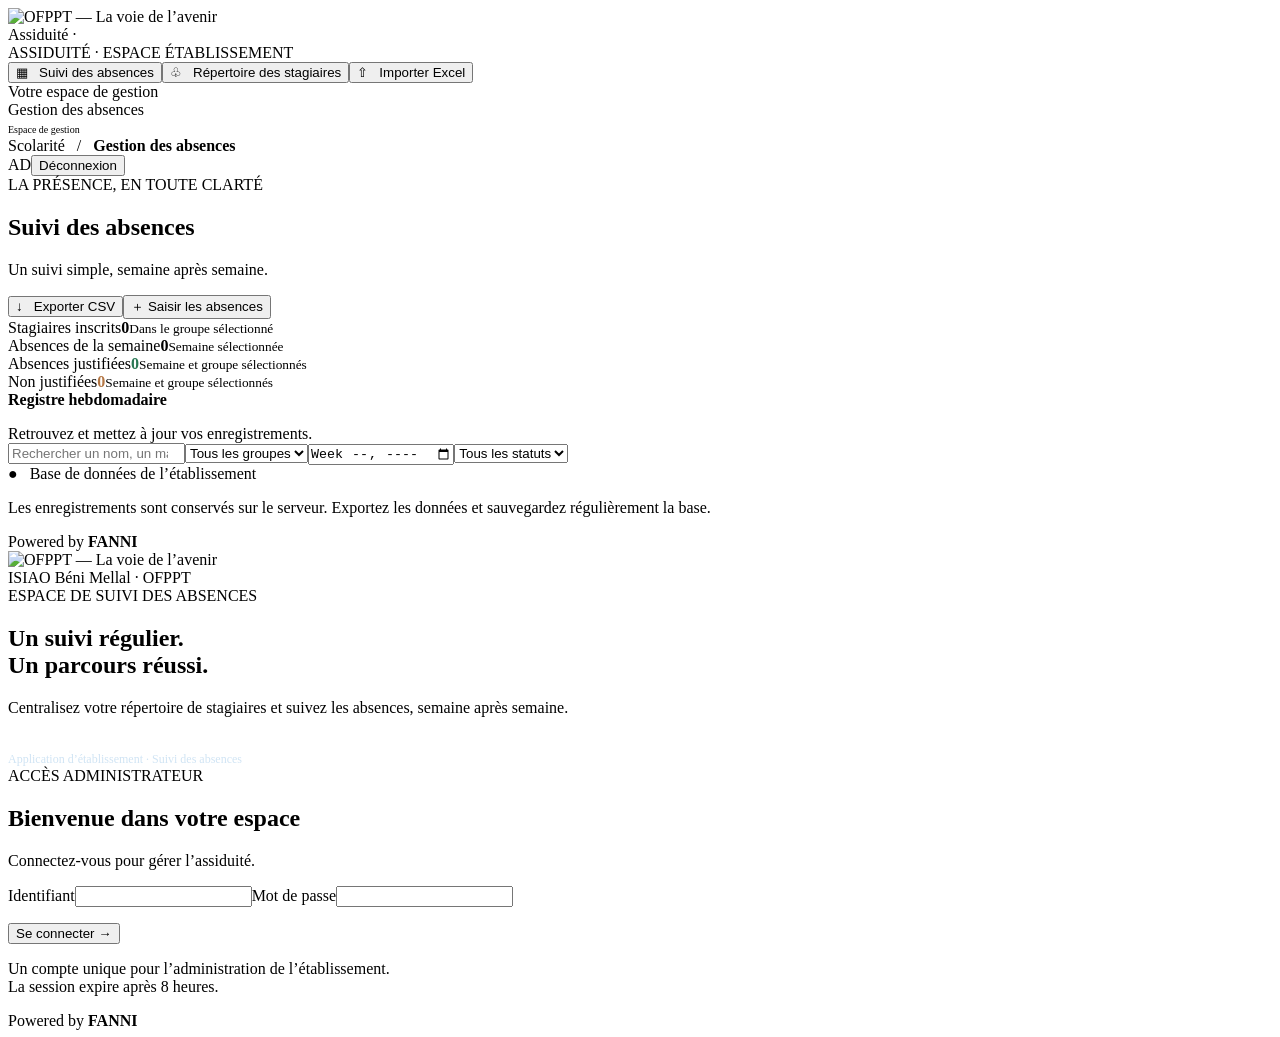
==== commit 50b9843b: "Record weekly absence quantities with automatic migration and summed totals" ====
--- a/public/static/index.html
+++ b/public/static/index.html
@@ -1,4 +1,4 @@
-<!doctype html><html lang="fr"><meta charset="utf-8"><meta name="viewport" content="width=device-width,initial-scale=1"><title>Assiduité — OFPPT</title><link rel="stylesheet" href="/static/style.css"><aside><div class="institution-logos" aria-label="OFPPT"><span class="institution-logo ofppt"><img src="/static/logo-ofppt.png" alt="OFPPT — La voie de l’avenir" width="200" height="200"></span></div><div class="brand">Assiduité<span> ·</span></div><div class="sub">ASSIDUITÉ · ESPACE ÉTABLISSEMENT</div><nav><button class="active" id="nav-abs">▦ &nbsp; Suivi des absences</button><button id="nav-students">♧ &nbsp; Répertoire des stagiaires</button><button id="nav-import">⇧ &nbsp; Importer Excel</button></nav><div class="aside-foot">Votre espace de gestion<br>Gestion des absences<br><span style="font-size:10px">Espace de gestion</span></div></aside><main><header class="top"><span>Scolarité &nbsp; / &nbsp; <b>Gestion des absences</b></span><div class="controls"><span class="avatar">AD</span><button class="secondary" id="logout">Déconnexion</button></div></header><section class="heading"><div><div class="eyebrow">LA PRÉSENCE, EN TOUTE CLARTÉ</div><h1 id="title">Suivi des absences</h1><p id="subtitle">Un suivi simple, semaine après semaine.</p></div><div class="controls"><button class="secondary">↓ &nbsp; Exporter CSV</button><button class="primary" id="add">＋ Ajouter une absence</button></div></section><section class="stats"><div class="stat"><label>Stagiaires inscrits</label><strong id="s0">0</strong><small>Dans le groupe sélectionné</small></div><div class="stat"><label>Absences de la semaine</label><strong id="s1">0</strong><small id="week-caption">Semaine sélectionnée</small></div><div class="stat"><label>Absences justifiées</label><strong id="s2" style="color:#287753">0</strong><small>Semaine et groupe sélectionnés</small></div><div class="stat"><label>Non justifiées</label><strong id="s3" style="color:#b47745">0</strong><small>Semaine et groupe sélectionnés</small></div></section><section class="panel"><div class="toolbar"><div><b id="table-title">Registre hebdomadaire</b><p style="margin-bottom:0">Retrouvez et mettez à jour vos enregistrements.</p></div><div class="controls"><input id="search" type="search" placeholder="Rechercher un nom, un matricule…" aria-label="Rechercher"><select id="group" aria-label="Filtrer par groupe"><option value="">Tous les groupes</option></select><input id="week" type="week" aria-label="Semaine"><select id="status" aria-label="Statut"><option value="">Tous les statuts</option><option value="yes">Justifiée</option><option value="no">Non justifiée</option></select></div></div><div class="table-wrap" id="table"></div><div class="bottom"><span id="count"></span><span>● &nbsp; Base de données de l’établissement</span></div></section><p class="note">Les enregistrements sont conservés sur le serveur. Exportez les données et sauvegardez régulièrement la base.</p><footer class="powered-by">Powered by <strong>FANNI</strong></footer></main><dialog id="modal"><form id="form"><p class="error" id="form-error" role="alert"></p><h2 id="form-title"></h2><div id="fields"></div><div class="actions"><button type="button" class="secondary">Annuler</button><button class="primary">Enregistrer</button></div></form></dialog><div class="toast" id="toast" role="status"></div>
+<!doctype html><html lang="fr"><meta charset="utf-8"><meta name="viewport" content="width=device-width,initial-scale=1"><title>Assiduité — OFPPT</title><link rel="stylesheet" href="/static/style.css"><aside><div class="institution-logos" aria-label="OFPPT"><span class="institution-logo ofppt"><img src="/static/logo-ofppt.png" alt="OFPPT — La voie de l’avenir" width="200" height="200"></span></div><div class="brand">Assiduité<span> ·</span></div><div class="sub">ASSIDUITÉ · ESPACE ÉTABLISSEMENT</div><nav><button class="active" id="nav-abs">▦ &nbsp; Suivi des absences</button><button id="nav-students">♧ &nbsp; Répertoire des stagiaires</button><button id="nav-import">⇧ &nbsp; Importer Excel</button></nav><div class="aside-foot">Votre espace de gestion<br>Gestion des absences<br><span style="font-size:10px">Espace de gestion</span></div></aside><main><header class="top"><span>Scolarité &nbsp; / &nbsp; <b>Gestion des absences</b></span><div class="controls"><span class="avatar">AD</span><button class="secondary" id="logout">Déconnexion</button></div></header><section class="heading"><div><div class="eyebrow">LA PRÉSENCE, EN TOUTE CLARTÉ</div><h1 id="title">Suivi des absences</h1><p id="subtitle">Un suivi simple, semaine après semaine.</p></div><div class="controls"><button class="secondary">↓ &nbsp; Exporter CSV</button><button class="primary" id="add">＋ Saisir les absences</button></div></section><section class="stats"><div class="stat"><label>Stagiaires inscrits</label><strong id="s0">0</strong><small>Dans le groupe sélectionné</small></div><div class="stat"><label>Absences de la semaine</label><strong id="s1">0</strong><small id="week-caption">Semaine sélectionnée</small></div><div class="stat"><label>Absences justifiées</label><strong id="s2" style="color:#287753">0</strong><small>Semaine et groupe sélectionnés</small></div><div class="stat"><label>Non justifiées</label><strong id="s3" style="color:#b47745">0</strong><small>Semaine et groupe sélectionnés</small></div></section><section class="panel"><div class="toolbar"><div><b id="table-title">Registre hebdomadaire</b><p style="margin-bottom:0">Retrouvez et mettez à jour vos enregistrements.</p></div><div class="controls"><input id="search" type="search" placeholder="Rechercher un nom, un matricule…" aria-label="Rechercher"><select id="group" aria-label="Filtrer par groupe"><option value="">Tous les groupes</option></select><input id="week" type="week" aria-label="Semaine"><select id="status" aria-label="Statut"><option value="">Tous les statuts</option><option value="yes">Justifiée</option><option value="no">Non justifiée</option></select></div></div><div class="table-wrap" id="table"></div><div class="bottom"><span id="count"></span><span>● &nbsp; Base de données de l’établissement</span></div></section><p class="note">Les enregistrements sont conservés sur le serveur. Exportez les données et sauvegardez régulièrement la base.</p><footer class="powered-by">Powered by <strong>FANNI</strong></footer></main><dialog id="modal"><form id="form"><p class="error" id="form-error" role="alert"></p><h2 id="form-title"></h2><div id="fields"></div><div class="actions"><button type="button" class="secondary">Annuler</button><button class="primary">Enregistrer</button></div></form></dialog><div class="toast" id="toast" role="status"></div>
 
 <section class="login-screen" id="login-screen"><div class="login-intro"><div class="institution-logos" aria-label="OFPPT"><span class="institution-logo ofppt"><img src="/static/logo-ofppt.png" alt="OFPPT — La voie de l’avenir" width="200" height="200"></span></div><div class="login-institution">ISIAO Béni Mellal <span>· OFPPT</span></div><div class="login-institution-caption">ESPACE DE SUIVI DES ABSENCES</div><h1>Un suivi régulier.<br>Un parcours réussi.</h1><p>Centralisez votre répertoire de stagiaires et suivez les absences, semaine après semaine.</p><div style="margin-top:35px;font-size:12px;color:#d0e4f4">Application d’établissement · Suivi des absences</div></div><div class="login-box"><div class="eyebrow">ACCÈS ADMINISTRATEUR</div><h2>Bienvenue dans votre espace</h2><p>Connectez-vous pour gérer l’assiduité.</p><form id="login-form"><label for="username">Identifiant</label><input id="username" autocomplete="username" required maxlength="100"><label for="password">Mot de passe</label><input id="password" type="password" autocomplete="current-password" required maxlength="1024"><p class="error" id="login-error" role="alert"></p><button class="primary" type="submit">Se connecter →</button></form><p class="help">Un compte unique pour l’administration de l’établissement.<br>La session expire après 8 heures.</p><footer class="powered-by">Powered by <strong>FANNI</strong></footer></div></section>
 <dialog id="import-modal"><h2>Importer le répertoire Excel</h2><p>Choisissez un fichier .xlsx ou .xls XML, puis associez ses colonnes. Les colonnes de votre export OFPPT sont reconnues automatiquement. Les absences seront saisies séparément.</p><label for="xlsx">Excel (.xlsx ou .xls XML) · 4 Mo maximum</label><input id="xlsx" type="file" accept=".xlsx,.xls"><div id="mapping" class="hidden"><label for="sheet">Feuille à importer</label><select id="sheet"></select><div class="import-grid" id="map-fields"></div><p class="help">En-têtes en première ligne. Les matricules doivent être du texte pour conserver les zéros initiaux. Les matricules déjà présents seront ignorés.</p><div id="import-result"></div></div><p id="import-error" class="error" role="alert"></p><div class="actions"><button class="secondary" id="close-import">Fermer</button><button class="primary" id="commit-import" disabled>Importer les stagiaires</button></div></dialog>
